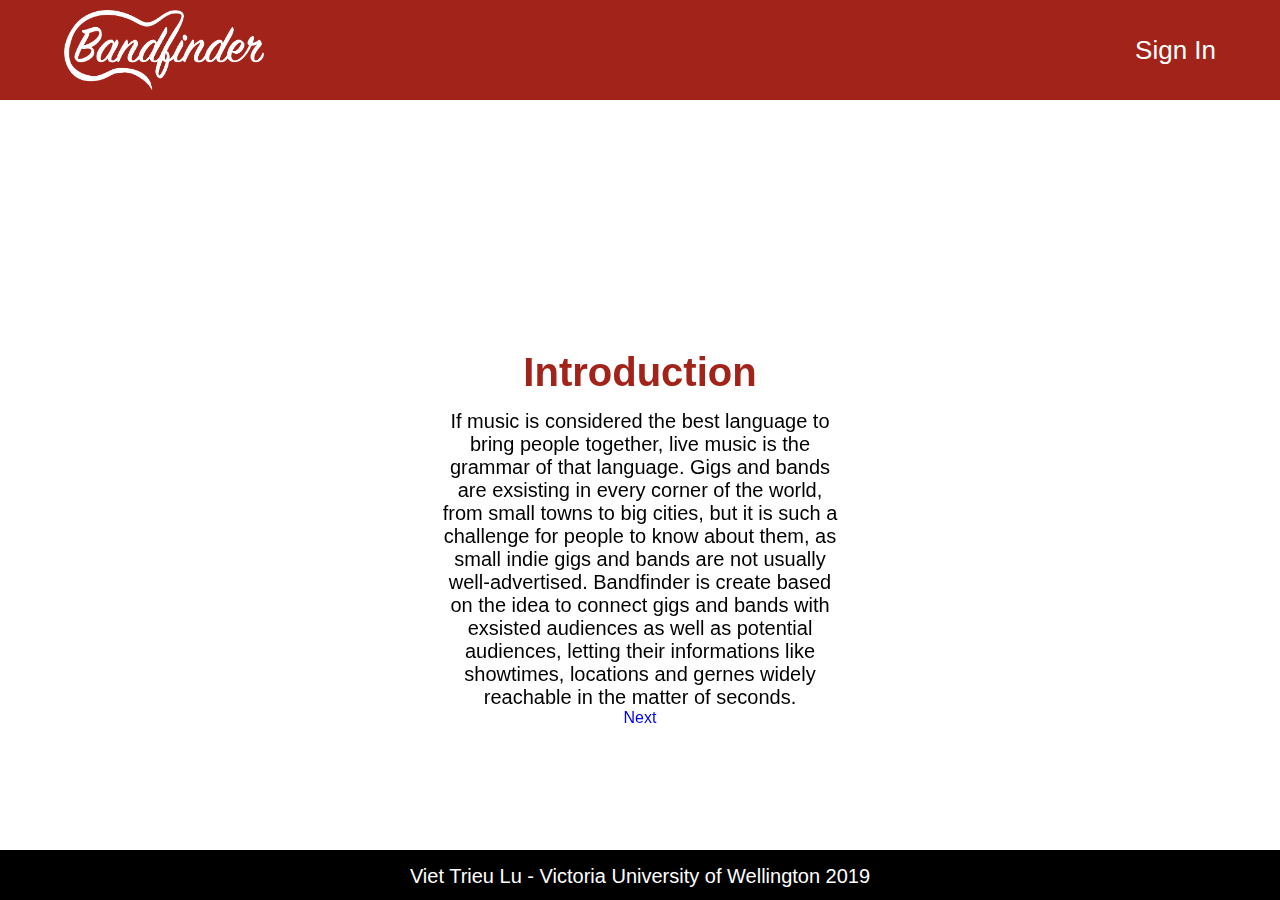
==== index.html @ 38d94537 "Final 1" ====
<!DOCTYPE HTML>

<html>

<head>
	<meta http-equiv="Content-Type" content="text/html; charset=UTF-8" />
	<title>VietLu_Project2</title>
	<link rel="stylesheet" type="text/css" href="css/style.css">
</head>


<body class="background">


<div class="header" id="myheader">
  <div class="inner_header">
    <div class="logo_container">
    <img class="logo" src="img/Logo.png" href="Home.html">
  </div>
  <ul class="navigation">
    <a href="Sign in.html"><li>Sign In</li></a>

  </ul>
</div>
</div>


    <section class="header-image" >

    		<div>
    			<h1>Introduction</h1>
    		</div>
    		<div>
    			<p>If music is considered the best language to bring people together, live music is the grammar of that language. Gigs and bands are exsisting in every corner of the world, from small towns to big cities, but it is such a challenge for people to know about them, as small indie gigs and bands are not usually well-advertised. 
Bandfinder is create based on the idea to connect gigs and bands with exsisted audiences as well as potential audiences, letting their informations like showtimes, locations and gernes widely reachable in the matter of seconds.</p>
    		</div>
    		<nav><a class="button3" href="Manhole.html">Next</a></nav>

    </section>


   <header class="header2index">
    	<p> Viet Trieu Lu - Victoria University of Wellington 2019 </p>

    </header>
<script>
window.onscroll = function() {myFunction()};

var header = document.getElementById("myheader");
var sticky = header.offsetTop;

function myFunction() {
  if (window.pageYOffset > sticky) {
    header.classList.add("sticky");
  } else {
    header.classList.remove("sticky");
  }
}
</script>






</body>

</html>
---- css/style.css ----
*{
	box-sizing: border-box; 
  margin: 0;
  padding: 0;
  list-style: 0;
  text-decoration: 0;

	
}

body{
	margin: 0px; /* Often browsers have a 5px margin by deafult*/
	font-family: sans-serif;
	background-color: white;
}



.logo{
  margin-top: 10px;
  margin-right: auto;
  margin-left:0px;
  max-height:200px; 
  max-width:200px;
  vertical-align: middle;
}



/*HEADER*/

.header{
  width: 100%;
  height:100px;
  display: block;
  background-color: #A22319;

}

.inner_header{
  width: 90%;
  height: 100%;
  display: block;
  margin: 0 auto;
}

.logo_container{
  height: 100%;
  display: table;
  float: left;
}

.navigation{
  float: right;
  height: 100%;

}

.navigation a{
  height: 100%;
  display: table;
  float: left;
  padding: 0px 20px;
  color: white;
  text-decoration: none;
  font-family: "Skia";
  font-size: 25px;

}

.navigation a:last-child{
  padding-right: 0;
}


.navigation a li{
  height: 100%;
  display: table-cell;
  color: white;
  font-size: 26px;
  vertical-align: middle;
  font-family: "Skia",sans-serif;
}

.navigation a li:hover {
      color: black;
      transition: all 0.5s ease-in;
}


.header2index{
    position: fixed;
    left: 0;
    bottom: 0;
    width: 100%;
    height: 50px;
    background-color: black;
    color: white;
    text-align: center;
    vertical-align: middle;

}

/*...............................*/


/*Introduction*/
h1 {
	font-size: 40px;
	margin-bottom: 0px;
	color: #A22319; 
	text-align: center;
	}


.header-image{
	color: black; 
	height: 200px;
    width: 400px;
    position: fixed;
    top: 50%;
    left: 50%;
    margin-top: -100px;
    margin-left: -200px;
	}
/*...............................*/




section{
	max-width: 1000px;
	margin-left: auto;
	margin-right: auto;
	color: black; 
	text-align: center;

}

img {
  float: left;
  max-width: 100%;
}

h3 {
  display: block;
  font-size: 30px;
  margin-block-start: 1em;
  margin-block-end: 1em;
  margin-inline-start: 0px;
  margin-inline-end: 0px;
  font-weight: bold;

  }


p{
  margin-top: 15px;
  font-size: 20px;
}

p a:hover{
      color: white;
      transition: all 0.5s ease-in;
}


.g-row{
  width: 100%;
  overflow: hidden;
  margin-top: 20px;
  background-color: #E8E8E8;
}

.g-row img{
  width: 70%;
}

.g-50{
  width: 50%;
  float: left;
}

.g-30{
  width: 30%;

}

.g-70{
  width: 79%;
  margin-top: 5%;
  float: left;
}

.show{
  border: 1px solid blue;
  padding: 2px;
}

.padded{
  padding: 20px; 
}












.Title{
	font-family: "Skia",sans-serif;
	font-size: 40px;
	color: white; 
}

.sticky {
  	position: fixed;
  	top: 0;
  	width: 100%
}


.sticky + .content {
  	padding-top: 102px;
}


.button{
	text-align: center;
	float: right;
	}

.button2{
	text-align: center;
	float: left;
	}

.button3{
	text-align: center;
	
	}	

.button:hover{
    	color: black;
    	background-color: white;
    	padding: 0px 15px;
    	border-color: white;
    	transition: all 0.5s ease-in;
    	float: right;
    	
	}

.button2:hover{
    	color: black;
    	background-color: white;
    	padding: 0px 15px;
    	border-color: white;
    	transition: all 0.5s ease-in;
      float: left;
	}


.button3:hover{
    	color: black;
    	background-color: white;
    	padding: 0px 15px;
    	border-color: white;
    	transition: all 0.5s ease-in;
    	
    	
	}






form {
  border: 3px solid #A22319;
  margin-left: 30%;
  margin-right: 30%;
  margin-top: 20px;
}

/* Full-width inputs */
input[type=text], input[type=password] {
  width: 100%;
  padding: 12px 20px;
  margin: 8px 0;
  display: inline-block;
  border: 1px solid #ccc;
  box-sizing: border-box;
}

/* Set a style for all buttons */
button {
  background-color: #A22319;
  color: white;
  padding: 14px 20px;
  margin: 8px 0;
  border: none;
  cursor: pointer;
  width: 100%;
}

/* Add a hover effect for buttons */
button:hover {
  opacity: 0.8;
}

/* Extra style for the cancel button (red) */
.cancelbtn {
  width: auto;
  padding: 10px 18px;
  background-color: #f44336;
}

/* Center the avatar image inside this container */
.imgcontainer {
  text-align: center;
  margin: 24px 0 12px 0;
}

/* Avatar image */
img.avatar {
  width: 40%;
  border-radius: 50%;
}

/* Add padding to containers */
.container {
  padding: 16px;
}

/* The "Forgot password" text */
span.psw {
  float: right;
  padding-top: 16px;
}

/* Change styles for span and cancel button on extra small screens */
@media screen and (max-width: 300px) {
  span.psw {
    display: block;
    float: none;
  }
  .cancelbtn {
    width: 100%;
  }
}
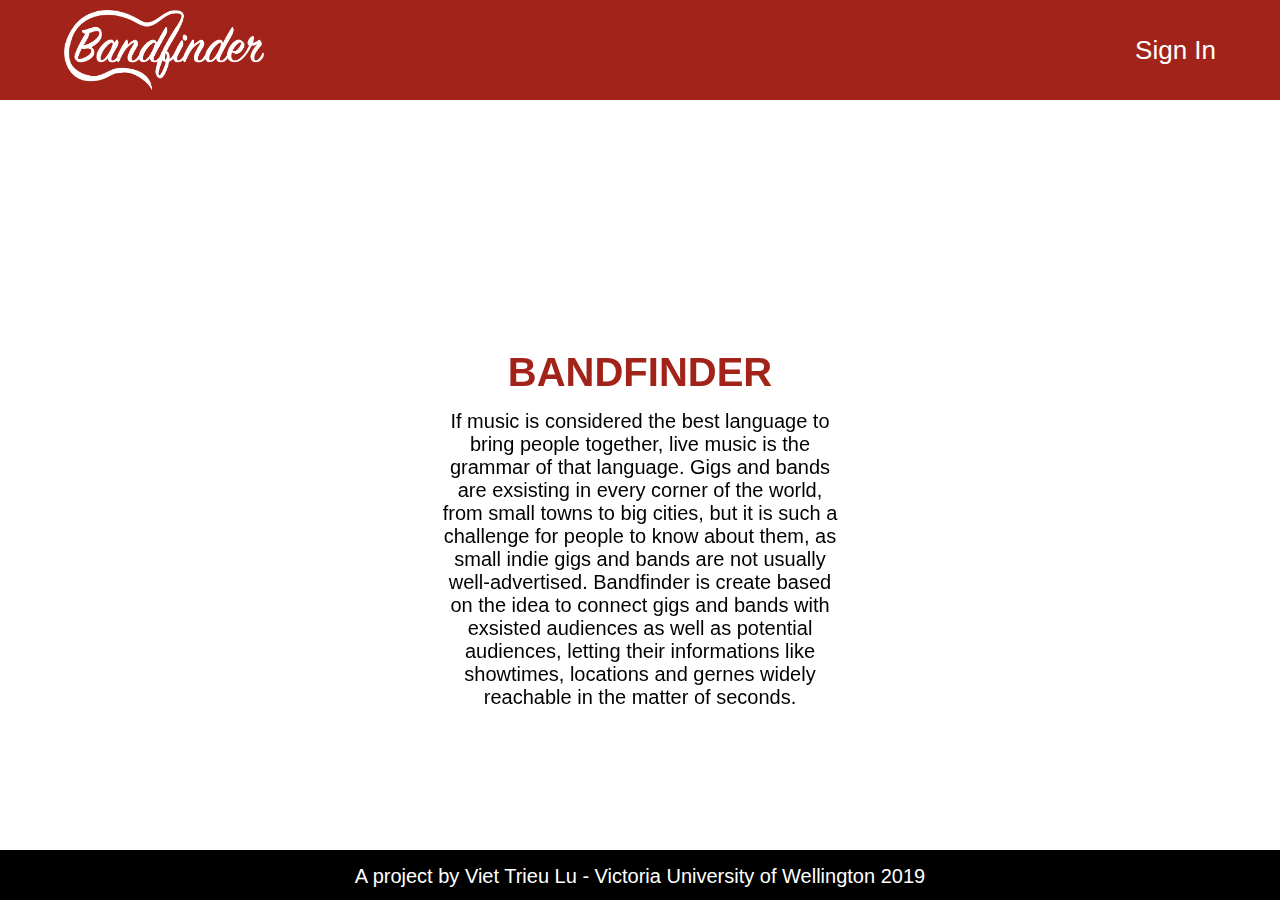
==== commit 7bc8d34a: "Final" ====
--- a/index.html
+++ b/index.html
@@ -28,19 +28,19 @@
     <section class="header-image" >
 
     		<div>
-    			<h1>Introduction</h1>
+    			<h1>BANDFINDER</h1>
     		</div>
     		<div>
     			<p>If music is considered the best language to bring people together, live music is the grammar of that language. Gigs and bands are exsisting in every corner of the world, from small towns to big cities, but it is such a challenge for people to know about them, as small indie gigs and bands are not usually well-advertised. 
 Bandfinder is create based on the idea to connect gigs and bands with exsisted audiences as well as potential audiences, letting their informations like showtimes, locations and gernes widely reachable in the matter of seconds.</p>
     		</div>
-    		<nav><a class="button3" href="Manhole.html">Next</a></nav>
+
 
     </section>
 
 
    <header class="header2index">
-    	<p> Viet Trieu Lu - Victoria University of Wellington 2019 </p>
+    	<p> A project by Viet Trieu Lu - Victoria University of Wellington 2019 </p>
 
     </header>
 <script>
